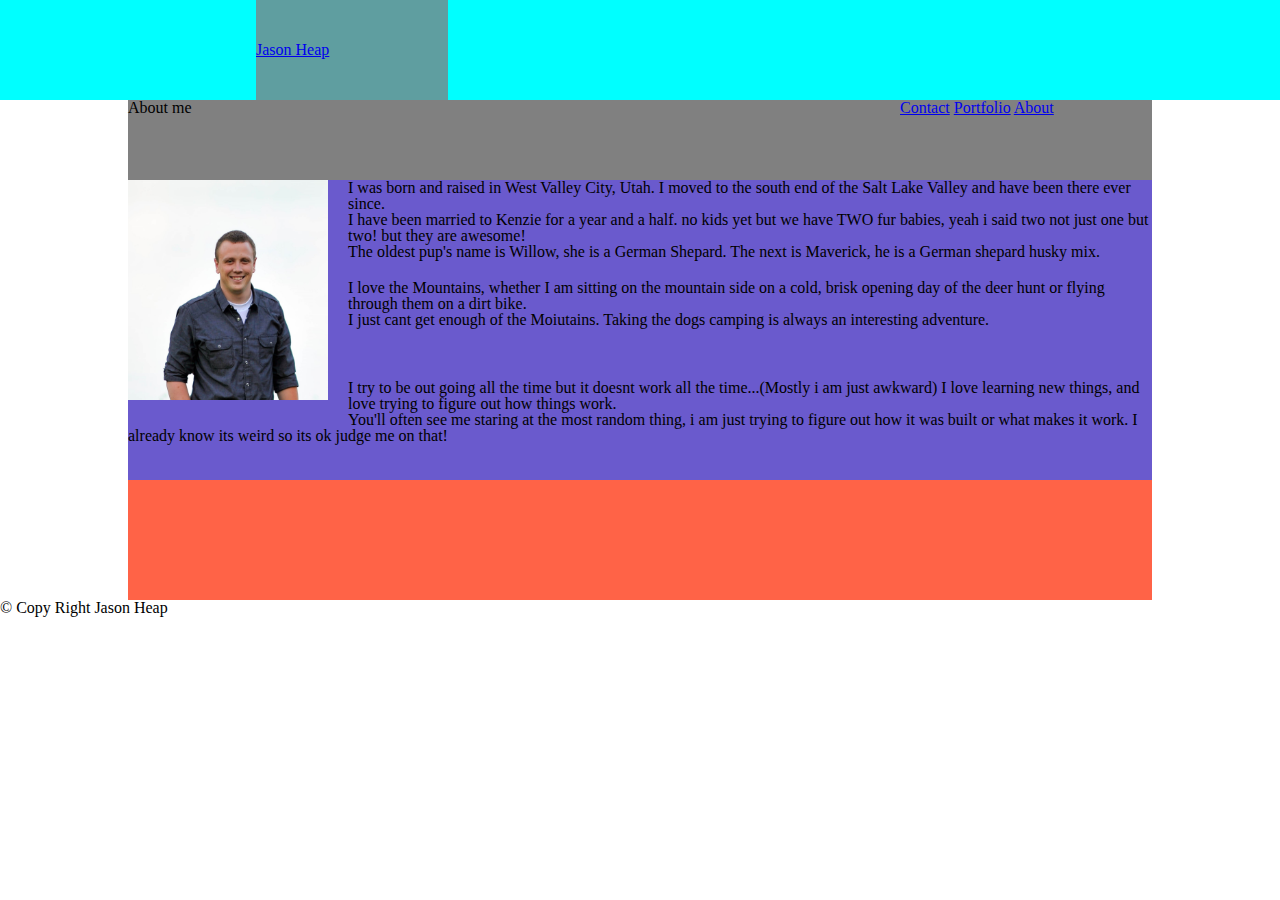
==== index.html @ aa31898c "First changes 4/16" ====
<!DOCTYPE html>
<html>
<head>
    <meta charset="utf-8" />
    <meta http-equiv="X-UA-Compatible" content="IE=edge">
    <title>Jason Heap</title>
    <meta name="viewport" content="width=device-width, initial-scale=1">
    <link rel="stylesheet" type="text/css" media="screen" href="assets/css/style.css" />
    <link rel="stylesheet" type="text/css" media="screen" href="assets/css/reset.css" />
</head>
<body>

<div class="container">

<header>
    
            <div class = "jason">
                <a href="index.html">Jason Heap</a>
            </div>

            <nav id="link">
                <a href="contact.html">Contact</a>
                <a href="portfolio.html">Portfolio</a>
                <a href="index.html">About</a>
            </nav>
</header>



  <div class="wrapper">
     <h1>
            About me
     </h1>
   
        <div id="image"> <img src="assets/images/Picture of me.jpg" alt="Picture of me" height="220" width="200">  </div>
    <section>
       <p>
            I was born and raised in West Valley City, Utah. I moved to the south end of the Salt Lake Valley and have been there ever since. <br>
            I have been married to Kenzie for a year and a half. no kids yet but we have TWO fur babies, yeah i said two not just one but two! but they are awesome! <br>
            The oldest pup's name is Willow, she is a German Shepard. The next is Maverick, he is a German shepard husky mix.
       </p>
       <p>
           I love the Mountains, whether I am sitting on the mountain side on a cold, brisk opening day of the deer hunt or flying through them on a dirt bike. <br>
               I just cant get enough of the Moiutains. Taking the dogs camping is always an interesting adventure.
       </p>
       <p>
           I try to be out going all the time but it doesnt work all the time...(Mostly i am just awkward) I love learning new things, and love trying to figure out how things work.<br>
           You'll often see me staring at the most random thing, i am just trying to figure out how it was built or what makes it work. I already know its weird so its ok judge me on that!
       </p>
    </section>


  </div>

  <footer>
    &copy; Copy Right Jason Heap
</footer>

</div>
</body>
</html>
---- assets/css/style.css ----
* {
    box-sizing: border-box;
}

header {
    height: 100px;
    width: 100%;
    background-color: aqua;
} 

#link {
    position: relative;
    right: -900px;

}

.container {
    
}

.wrapper {
    margin-left: 10%;
    margin-right: 10%;
    padding:0;
    height: 500px;
    background-color: tomato;
}

h1 {
    background-color: gray;
    height: 80px;
    padding: 20px;
    font-size: 35px;
}

.jason {
    background-color: cadetblue;
    text-align: center;
    color: white;
    width: 15%;
    left: 20%;
    height: 100%;
    position: relative;
    display: flex;
    align-items: center;
}

p {
    background-color: slateblue;
    height: 100px;
    font-size: 33px;
    
}

#image {
    float: left;
    margin-right: 20px;
    margin-bottom: 10px;
    

}
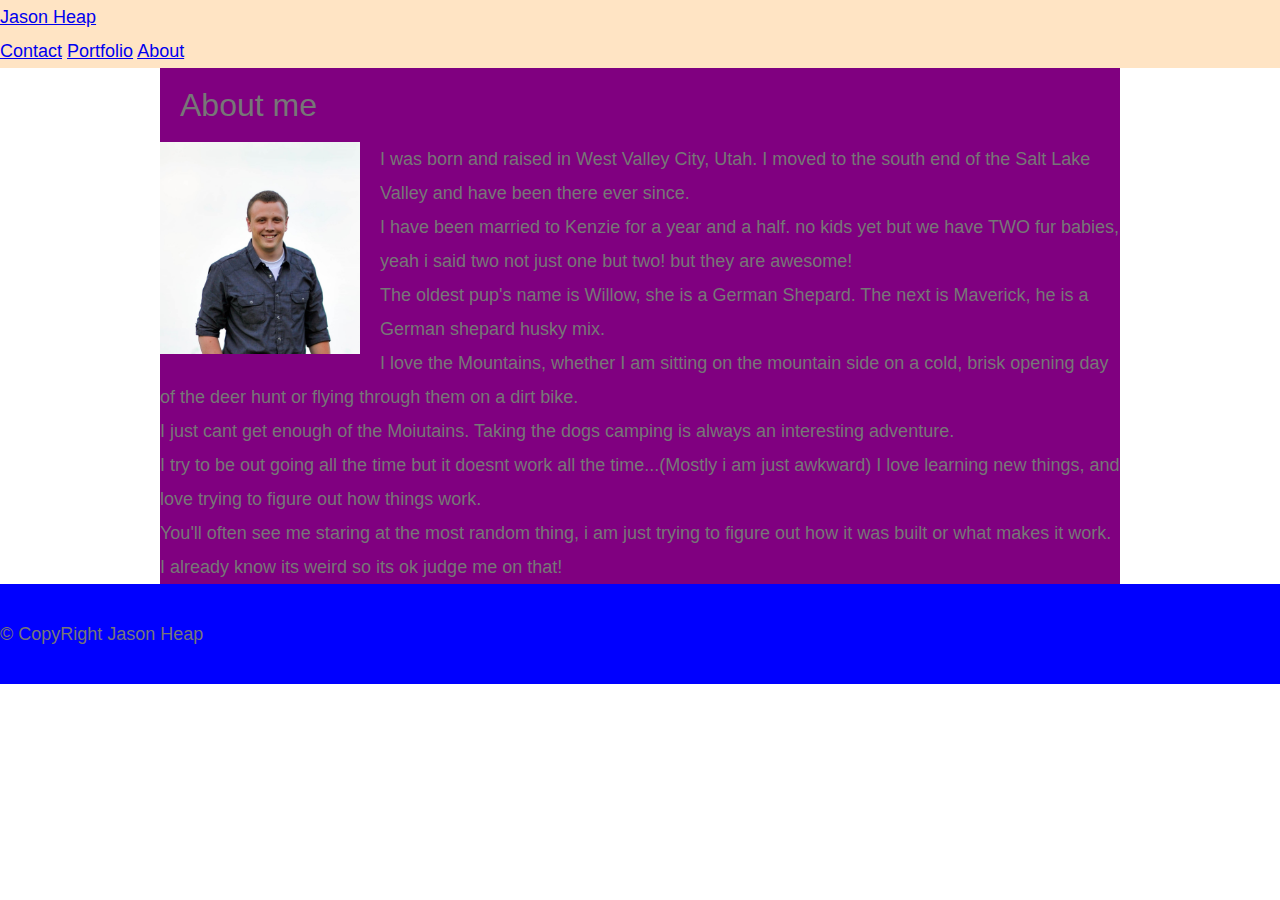
==== commit cb2683a1: "Recent changes" ====
--- a/index.html
+++ b/index.html
@@ -3,37 +3,40 @@
 <head>
     <meta charset="utf-8" />
     <meta http-equiv="X-UA-Compatible" content="IE=edge">
-    <title>Jason Heap</title>
+    <title>About me</title>
     <meta name="viewport" content="width=device-width, initial-scale=1">
+    <link rel="stylesheet" type="text/css" media="screen" href="assets/css/reset.css" />
     <link rel="stylesheet" type="text/css" media="screen" href="assets/css/style.css" />
-    <link rel="stylesheet" type="text/css" media="screen" href="assets/css/reset.css" />
+    
 </head>
 <body>
 
 <div class="container">
 
-<header>
-    
-            <div class = "jason">
-                <a href="index.html">Jason Heap</a>
-            </div>
+<header id="masthead">
+  
+  <div class="container">
+            
+  <a href="index.html" id="logo">Jason Heap</a>
 
-            <nav id="link">
-                <a href="contact.html">Contact</a>
-                <a href="portfolio.html">Portfolio</a>
-                <a href="index.html">About</a>
-            </nav>
+      <nav id="link">
+      <a href="contact.html">Contact</a>
+      <a href="portfolio.html">Portfolio</a>
+      <a href="index.html">About</a>
+      </nav>
+  </div>
+
 </header>
 
 
-
-  <div class="wrapper">
+<div id="main-container">
+  <section class="wrapper">
      <h1>
             About me
      </h1>
    
-        <div id="image"> <img src="assets/images/Picture of me.jpg" alt="Picture of me" height="220" width="200">  </div>
-    <section>
+        <img src="assets/images/Picture of me.jpg" alt="Picture of me" class="image">
+      <section id="yellow">
        <p>
             I was born and raised in West Valley City, Utah. I moved to the south end of the Salt Lake Valley and have been there ever since. <br>
             I have been married to Kenzie for a year and a half. no kids yet but we have TWO fur babies, yeah i said two not just one but two! but they are awesome! <br>
@@ -47,13 +50,15 @@
            I try to be out going all the time but it doesnt work all the time...(Mostly i am just awkward) I love learning new things, and love trying to figure out how things work.<br>
            You'll often see me staring at the most random thing, i am just trying to figure out how it was built or what makes it work. I already know its weird so its ok judge me on that!
        </p>
-    </section>
+      </section>
+    
+   </section>
 
+  
+</div>
 
-  </div>
-
-  <footer>
-    &copy; Copy Right Jason Heap
+  <footer class="footer">
+    &copy; CopyRight Jason Heap
 </footer>
 
 </div>
--- a/assets/css/style.css
+++ b/assets/css/style.css
@@ -1,61 +1,58 @@
 * {
-    box-sizing: border-box;
+    box-sizing: border-box
 }
 
-header {
-    height: 100px;
+body{
+    font-size: 18px;
+    line-height: 34px;
+    font-family: Arial, Helvetica, sans-serif, helvetica neue;
+    color: #777;
+}
+
+section.wrapper {
+    background-color: purple;
+    max-width: 960px;
+    margin: 0 auto;
+}
+
+#masthead {
+    background-color: bisque;
     width: 100%;
-    background-color: aqua;
-} 
+    z-index: -1;
+}
+h1 {
+    font-size: 32px;
+    padding: 20px;
+    border-bottom: 25px;
+    border-color: black;
 
-#link {
-    position: relative;
-    right: -900px;
+
+}
+a {
 
 }
 
-.container {
+.image {
+    clear: both;
+    width: 200px;
+    height: auto;
+    float: left;
+    margin-right: 20px;
+
+}
+
+#logo{
+    clear: both;
+    overflow:auto;
     
 }
 
-.wrapper {
-    margin-left: 10%;
-    margin-right: 10%;
-    padding:0;
-    height: 500px;
-    background-color: tomato;
-}
-
-h1 {
-    background-color: gray;
-    height: 80px;
-    padding: 20px;
-    font-size: 35px;
-}
-
-.jason {
-    background-color: cadetblue;
-    text-align: center;
-    color: white;
-    width: 15%;
-    left: 20%;
-    height: 100%;
-    position: relative;
-    display: flex;
-    align-items: center;
-}
-
-p {
-    background-color: slateblue;
-    height: 100px;
-    font-size: 33px;
-    
-}
-
-#image {
-    float: left;
-    margin-right: 20px;
-    margin-bottom: 10px;
-    
+.footer {
+    position:fixed;
+    padding-bottom: 0%;
+    margin-bottom: 0%;
+    background-color: blue;
+    width: 100%;
+    line-height: 100px;
 
 }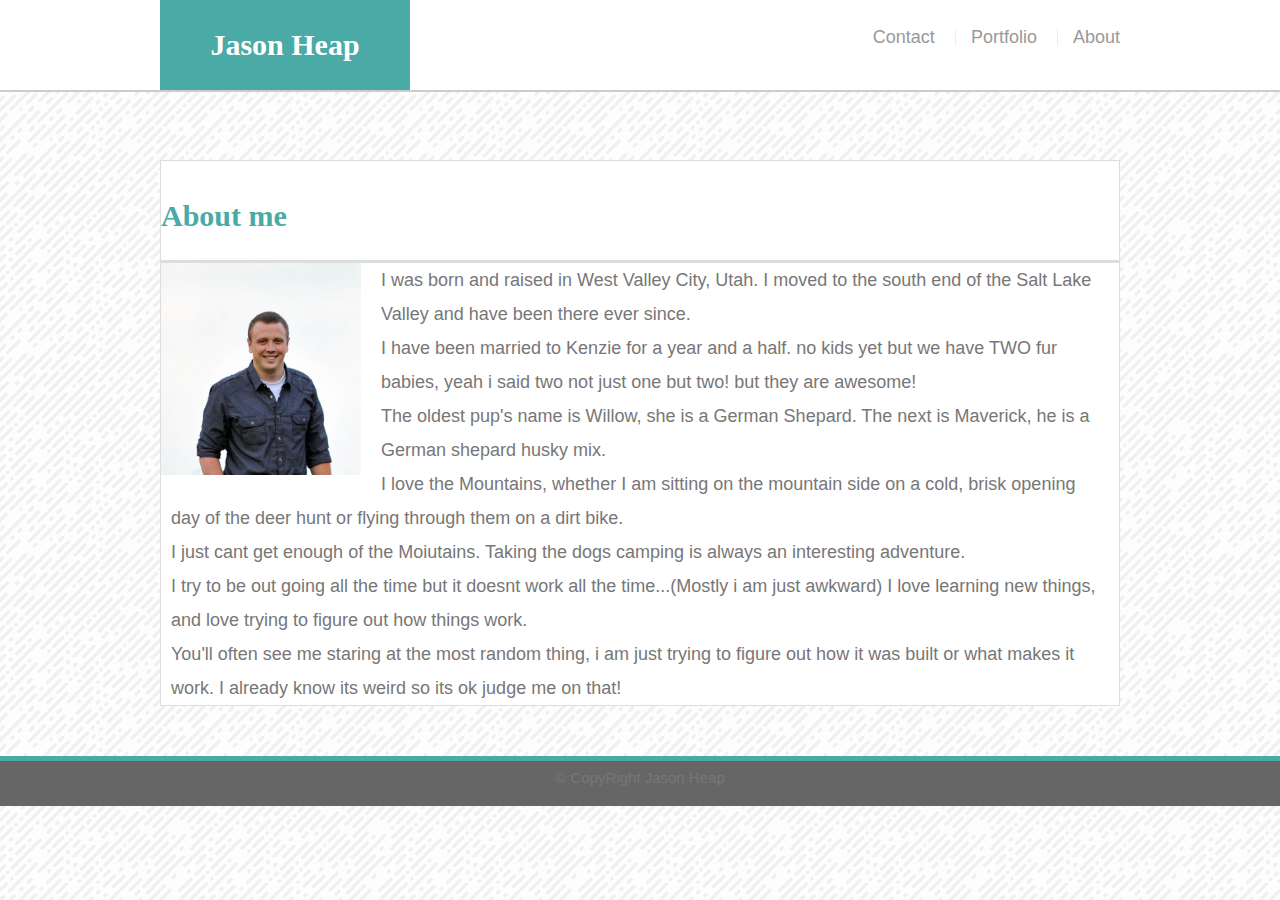
==== commit d8fc1f67: "Changes of 10pm 4/18" ====
--- a/index.html
+++ b/index.html
@@ -8,10 +8,11 @@
     <link rel="stylesheet" type="text/css" media="screen" href="assets/css/reset.css" />
     <link rel="stylesheet" type="text/css" media="screen" href="assets/css/style.css" />
     
+    <!-- <body background="assets/images/tree_bark.png"></body> -->
 </head>
 <body>
 
-<div class="container">
+
 
 <header id="masthead">
   
@@ -28,8 +29,10 @@
 
 </header>
 
+<div class="container">
 
-<div id="main-container">
+
+<div id="container1">
   <section class="wrapper">
      <h1>
             About me
@@ -57,10 +60,13 @@
   
 </div>
 
-  <footer class="footer">
+  
+
+</div>
+
+<footer class="footer">
     &copy; CopyRight Jason Heap
 </footer>
 
-</div>
 </body>
 </html>--- a/assets/css/style.css
+++ b/assets/css/style.css
@@ -7,30 +7,74 @@
     line-height: 34px;
     font-family: Arial, Helvetica, sans-serif, helvetica neue;
     color: #777;
+    background-image: url("../../assets/images/funky-lines.png");
+       
+}
+.container {
+    max-width: 960px;
+    margin: 0 auto 0;
+    width: 100%;
+
 }
 
 section.wrapper {
-    background-color: purple;
+    background-color:#ffffff;
     max-width: 960px;
-    margin: 0 auto;
+    width: 100%;
+    padding-top: 30px;
+    clear: both;
+    border: 1px solid #dddddd;
+    
 }
 
-#masthead {
-    background-color: bisque;
-    width: 100%;
-    z-index: -1;
+#container1 {
+    padding-top:160px;
 }
-h1 {
-    font-size: 32px;
-    padding: 20px;
-    border-bottom: 25px;
-    border-color: black;
 
 
-}
-a {
+#masthead {
+    clear: both;
+    overflow:auto;
+    background: #ffffff;
+    margin: 0 0 30px;
+    z-index: 99;
+    color: #fff ;
+    border-bottom: 2px solid #cccccc;
+    position: fixed;
+    width:100%;
+    /* padding-bottom: 0px; */
+    margin-bottom: 30px;
+    max-width: 100%;   
 
 }
+
+p{
+    padding-right: 10px;
+    padding-left: 10px;
+}
+h1, h2, h3, p {
+    margin-bottom: 0;
+}
+
+p:last-child {
+    margin-bottom: 0;
+}
+
+h1, h2, h3 {
+    font-family: Georgia, 'Times New Roman', Times, serif;
+    font-weight: 700;
+    color: #4aaaa5
+}
+
+h1 {
+    font-size: 30px;
+    line-height: 49px;
+    border-bottom: 3px solid #ddd;
+    padding-bottom: 20px;
+}
+
+
+
 
 .image {
     clear: both;
@@ -42,17 +86,56 @@
 }
 
 #logo{
-    clear: both;
-    overflow:auto;
+   width: 250px;
+   height: 90px;
+   background: #4aaaa5;
+   float: left;
+   font-family: Georgia, 'Times New Roman', Times, serif;
+   text-align: center;
+   line-height: 90px;
+   color: #fff;
+   font-weight: 700;
+   font-size: 30px;
+   text-decoration: none;
+
+
     
 }
 
-.footer {
-    position:fixed;
-    padding-bottom: 0%;
-    margin-bottom: 0%;
-    background-color: blue;
-    width: 100%;
-    line-height: 100px;
+.footer,
+.push {
+    height: 50px;
+    background-color: #666666;
+    text-align: center;
+    font-size: 15px;
+    border-top: solid 5px #4aaaa5;
+    margin-top: 50px;
+
+
+
+    
+
+}
+
+nav {
+  float: right;
+  margin-top: 20px;
+  
+  
+
+}
+
+nav a {
+    color: #999;
+    margin-left: 15px;
+    display: inline-block;
+    text-decoration: none;
+    border-left: 1px solid #efefef;
+    line-height: 18px;
+    padding-left: 15px;
+}
+
+nav a:first-child {
+     border-left: 0 none;
 
 }